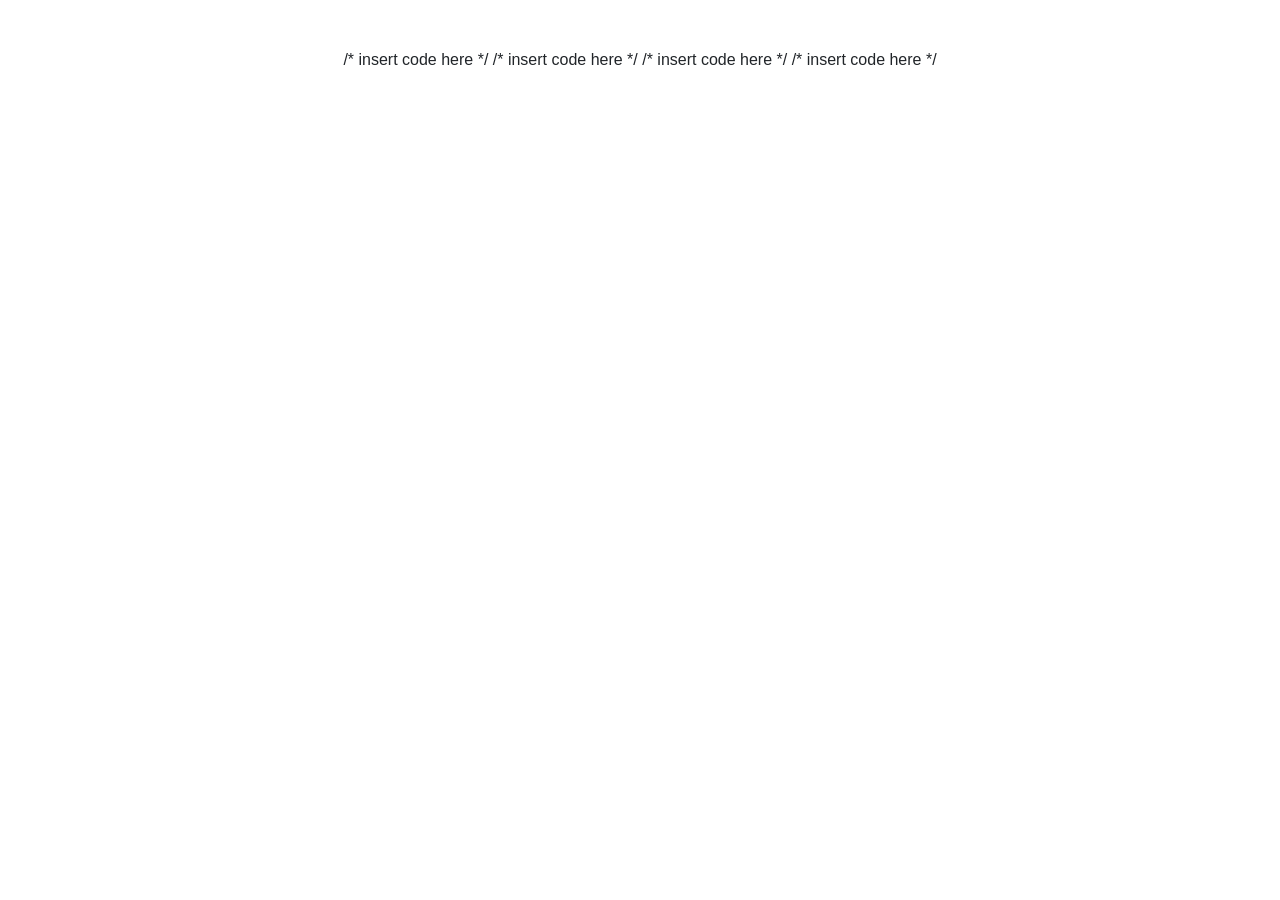
==== giftlink-frontend/public/home.html @ ad663b03 "Initial commit" ====
<!DOCTYPE html>
<html lang="en">
<head>
    <meta charset="UTF-8">
    <meta name="viewport" content="width=device-width, initial-scale=1.0">
    <title>GiftLink Home</title>
    <link href="https://fonts.googleapis.com/css2?family=Montserrat:wght@400;700&display=swap" rel="stylesheet">
    <link rel="stylesheet" href="https://stackpath.bootstrapcdn.com/bootstrap/4.3.1/css/bootstrap.min.css">
    <link rel="stylesheet" href="/static/home.css">
</head>
<body>
    <div class="container my-5">
        <div class="text-center">
            <!-- Task 1: Add the main heading -->
                /* insert code here */
            
            <!-- Task 2: Add the subheading -->
                /* insert code here */
            
            <!-- Task 3: Add the inspirational quote -->
                /* insert code here */
            
            <!-- Task 4: Add the 'Get Started' button -->
                /* insert code here */
        </div>
    </div>
</body>
</html>
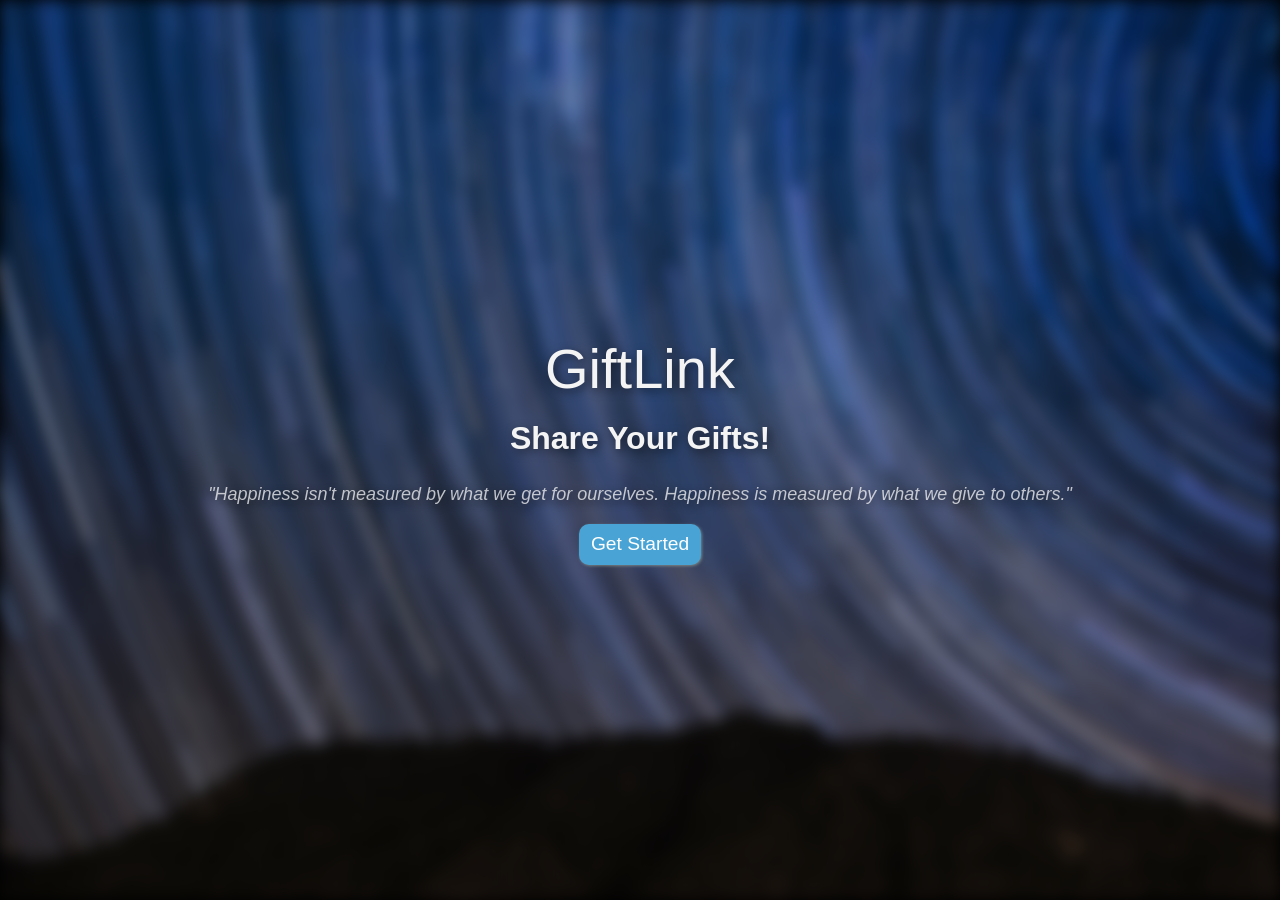
==== commit 05a9a096: "add landing page" ====
--- a/giftlink-frontend/public/home.html
+++ b/giftlink-frontend/public/home.html
@@ -6,22 +6,22 @@
     <title>GiftLink Home</title>
     <link href="https://fonts.googleapis.com/css2?family=Montserrat:wght@400;700&display=swap" rel="stylesheet">
     <link rel="stylesheet" href="https://stackpath.bootstrapcdn.com/bootstrap/4.3.1/css/bootstrap.min.css">
-    <link rel="stylesheet" href="/static/home.css">
+    <link rel="stylesheet" href="./static/home.css">
 </head>
 <body>
     <div class="container my-5">
         <div class="text-center">
             <!-- Task 1: Add the main heading -->
-                /* insert code here */
+                <h1 class="display-4 mb-3">GiftLink</h1>
             
             <!-- Task 2: Add the subheading -->
-                /* insert code here */
+                <h2 class="mb-4">Share Your Gifts!</h2>
             
             <!-- Task 3: Add the inspirational quote -->
-                /* insert code here */
+                <p class="lead">"Happiness isn't measured by what we get for ourselves. Happiness is measured by what we give to others."</p>
             
             <!-- Task 4: Add the 'Get Started' button -->
-                /* insert code here */
+                <a href="/app" class="btn btn-primary">Get Started</a>
         </div>
     </div>
 </body>
--- a/giftlink-frontend/public/static/home.css
+++ b/giftlink-frontend/public/static/home.css
@@ -0,0 +1,68 @@
+/* Task 1: Style the body */
+body {
+    font-family: 'Montserrat', sans-serif;
+    margin: 0;
+    padding: 0;
+    height: 100vh;
+    display: flex;
+    align-items: center;
+    justify-content: center;
+    overflow: hidden;
+    background-color: black;
+    color: #f4f4f4;
+}
+
+/* Task 2: Create a pseudo-element for the background and blur */
+body::before {
+    position: fixed;
+    top: 0;
+    left: 0;
+    width: 100%;
+    height: 100%;
+    content: '';
+    background: url("background-stars.jpg") no-repeat center center;
+    background-size: cover;
+    filter: blur(8px);
+    z-index: -1;
+}
+
+/* Task 3: Style the content area */
+.content {
+    position: relative;
+    z-index: 3;
+    text-align: center;
+    color: rgb(255, 250, 240);
+    max-width: max-content;
+    margin: 0 auto;
+    padding: 20px;
+    background: rgba(255, 255, 255, 0.8);
+    border-radius: 10px;
+}
+
+/* Task 4: Add styles for headings, paragraphs, and buttons */
+h1, h2 {
+    font-weight: bold;
+    text-shadow: 3px 3px 10px rgba(1, 0, 0, 0.5);
+} 
+
+.lead {
+    font-style: italic;
+    opacity: 75%;
+    font-size: large;
+    text-shadow: 0 3px 10px rgba(30, 30, 30, 0.869);
+}
+
+.btn-primary {
+    border-radius: 10px;
+    font-size: 1.2rem;
+    background-color: #49a4d5;
+    color: rgb(255, 255, 255);
+    border: none;
+    box-shadow: 1px 1px 3px rgba(180, 200, 175, 0.5);
+}
+
+.btn-primary:hover {
+    background-color: #63b6e2;
+    box-shadow: 3px 4px 8px rgba(180, 200, 175, 0.5);
+    transform: scale(1.1);
+}
